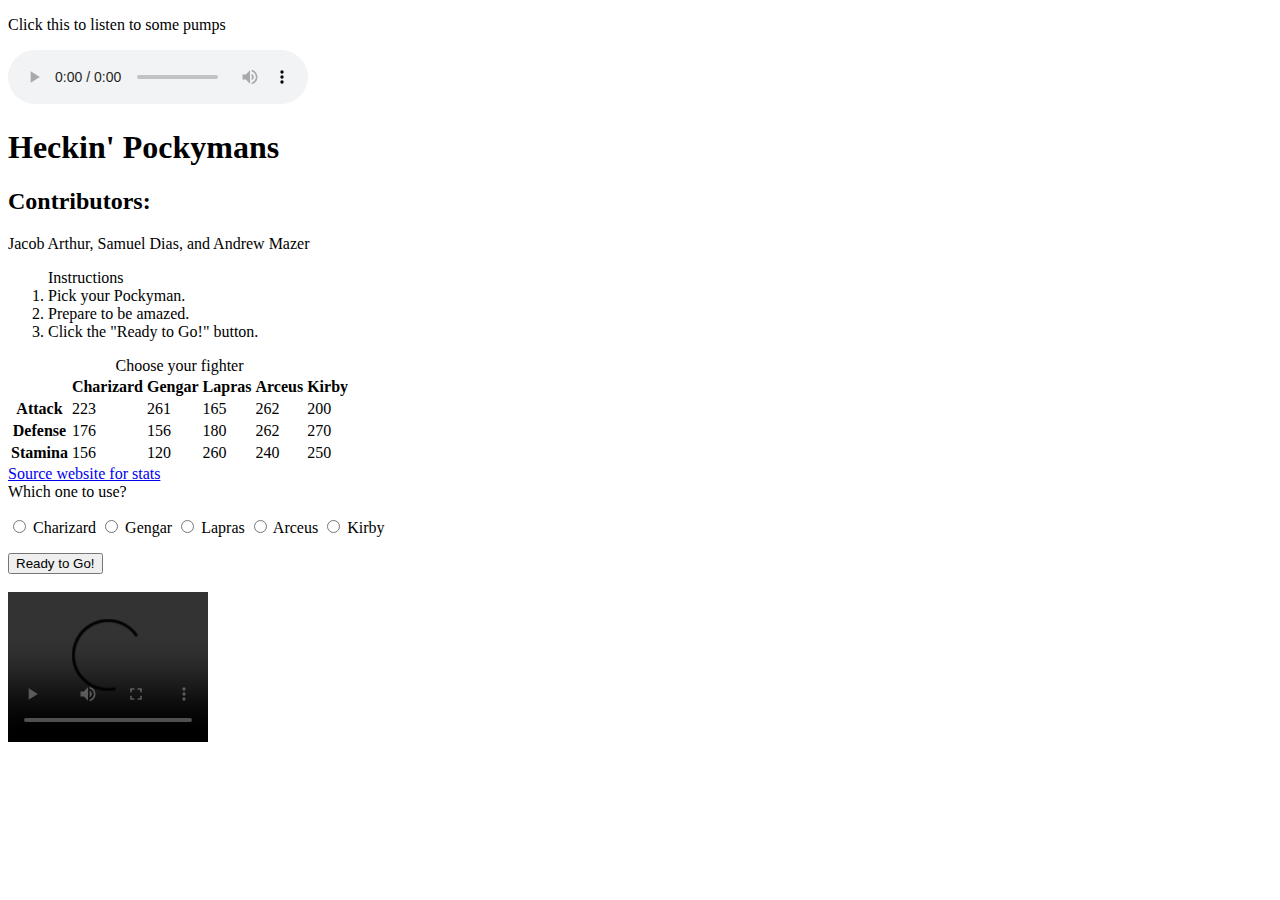
==== index.html @ 86173bf5 "Add files via upload" ====
﻿<!DOCTYPE html>
<html lang = "en">
  <!-- Checkpoint 0
       -->
    <head> 
      <title> Checkpoint 0 </title>
      <meta charset = ″utf-8″ />
    </head>
    <body>
	<p> Click this to listen to some pumps </p>
		<audio controls = "controls">
			<source src = "./audio/pumps.mp3">
			Your browser does not support the audio element.
		</audio>
	<p>
      <h1> Heckin' Pockymans </h1>
	<h2> Contributors:</h2>
	<p> Jacob Arthur, Samuel Dias, and Andrew Mazer</p>

	<ol>
	<caption> Instructions </caption>
		<li> Pick your Pockyman. </li>
		<li> Prepare to be amazed. </li>
		<li> Click the "Ready to Go!" button.</li>
	</ol>

	<table>
	<caption> Choose your fighter </caption>
	<tr>
	<th></th>
	<th> Charizard </th>
	<th> Gengar </th>
	<th> Lapras </th>
	<th> Arceus </th>
	<th> Kirby </th>
	</tr>

	</tr>
	<tr>
	<th> Attack </th>
	<td> 223 </td>
	<td> 261 </td>
	<td> 165 </td>
	<td> 262 </td>
	<td> 200 </td>
	</tr>

	<tr>
	<th> Defense </th>
	<td> 176 </td>
	<td> 156 </td>
	<td> 180 </td>
	<td> 262 </td>
	<td> 270 </td>
	</tr>
	
	<tr>
	<th> Stamina </th>
	<td> 156 </td>
	<td> 120 </td>
	<td> 260 </td>
	<td> 240 </td>
	<td> 250 </td>
	</tr>
	</table>
	<a href="https://pokemongohub.net/">Source website for stats</a>
	<br>
	Which one to use?
	<form action = "">
		<p>
		<label><input type = "radio" name = "Charizard" 
		value = "Charizard"/> Charizard </label>
		<label><input type = "radio" name = "Gengar" 
		value = "Gengar"/> Gengar </label>
		<label><input type = "radio" name = "Lapras" 
		value = "Lapras"/> Lapras </label>
		<label><input type = "radio" name = "Arceus" 
		value = "Arceus"/> Arceus </label>
		<label><input type = "radio" name = "Kirby" 
		value = "Kirby"/> Kirby </label>
	</form>
	<form>
		<button type="button" onclick = "window.location.href='youlose.html'">
			Ready to Go! </button>
	</form>
	<br>
	<div>
	<video width = "200" height = "150" controls = "controls" preload = "preload">
	<source src = "./audio/Turkeyarmy.mp4"/></video>
	</div>
	
	</p>
    </body>
  </html>
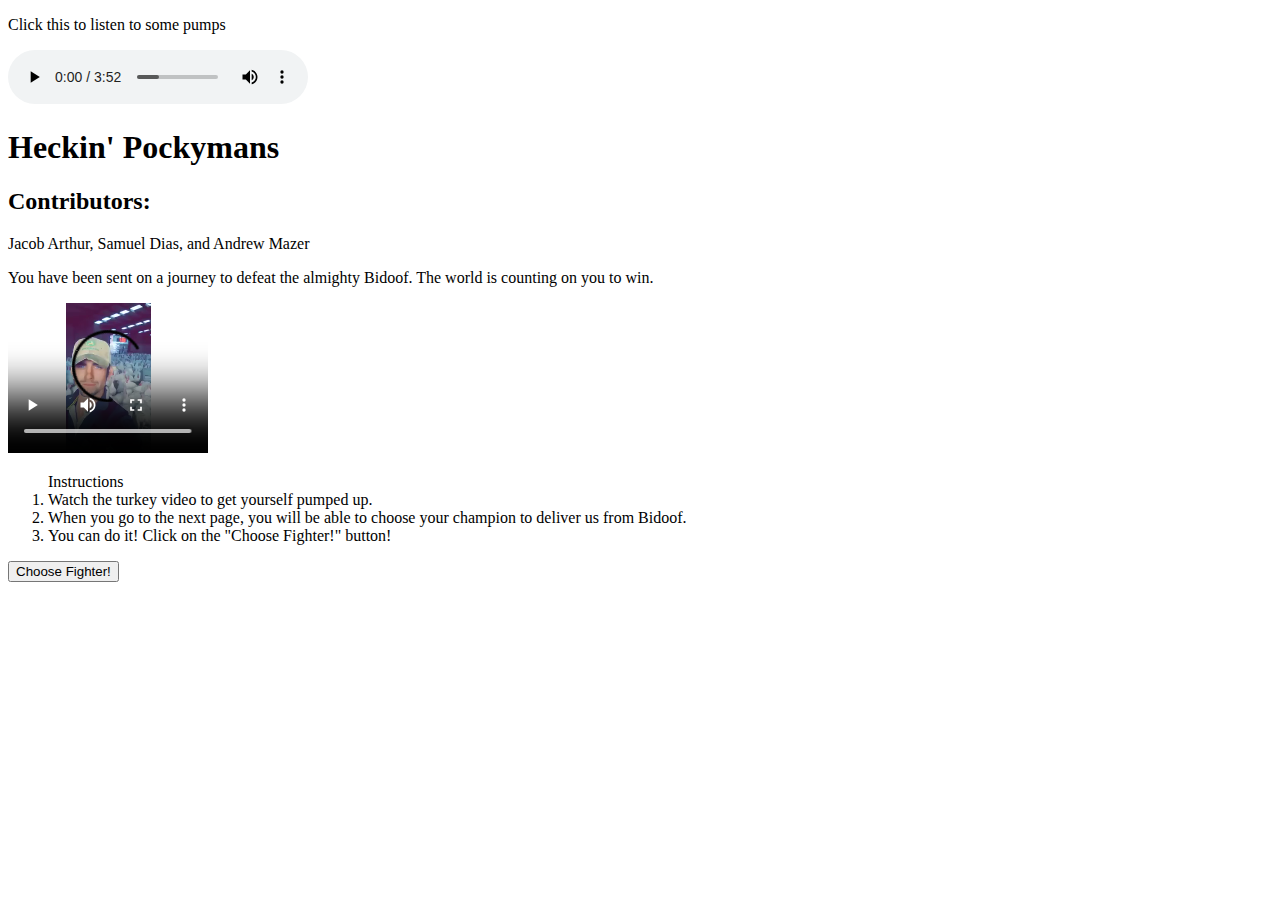
==== commit 26949b0a: "Update index.html" ====
--- a/index.html
+++ b/index.html
@@ -1,10 +1,11 @@
-﻿<!DOCTYPE html>
+<!DOCTYPE html>
 <html lang = "en">
-  <!-- Checkpoint 0
+  <!-- Checkpoint 2
        -->
     <head> 
-      <title> Checkpoint 0 </title>
+      <title> Pockymans </title>
       <meta charset = ″utf-8″ />
+	  <link rel="stylesheet" type="text/css" href="stylesheet.css"/>
     </head>
     <body>
 	<p> Click this to listen to some pumps </p>
@@ -12,83 +13,31 @@
 			<source src = "./audio/pumps.mp3">
 			Your browser does not support the audio element.
 		</audio>
-	<p>
+	<div>
       <h1> Heckin' Pockymans </h1>
 	<h2> Contributors:</h2>
 	<p> Jacob Arthur, Samuel Dias, and Andrew Mazer</p>
 
-	<ol>
-	<caption> Instructions </caption>
-		<li> Pick your Pockyman. </li>
-		<li> Prepare to be amazed. </li>
-		<li> Click the "Ready to Go!" button.</li>
-	</ol>
-
-	<table>
-	<caption> Choose your fighter </caption>
-	<tr>
-	<th></th>
-	<th> Charizard </th>
-	<th> Gengar </th>
-	<th> Lapras </th>
-	<th> Arceus </th>
-	<th> Kirby </th>
-	</tr>
-
-	</tr>
-	<tr>
-	<th> Attack </th>
-	<td> 223 </td>
-	<td> 261 </td>
-	<td> 165 </td>
-	<td> 262 </td>
-	<td> 200 </td>
-	</tr>
-
-	<tr>
-	<th> Defense </th>
-	<td> 176 </td>
-	<td> 156 </td>
-	<td> 180 </td>
-	<td> 262 </td>
-	<td> 270 </td>
-	</tr>
-	
-	<tr>
-	<th> Stamina </th>
-	<td> 156 </td>
-	<td> 120 </td>
-	<td> 260 </td>
-	<td> 240 </td>
-	<td> 250 </td>
-	</tr>
-	</table>
-	<a href="https://pokemongohub.net/">Source website for stats</a>
-	<br>
-	Which one to use?
-	<form action = "">
-		<p>
-		<label><input type = "radio" name = "Charizard" 
-		value = "Charizard"/> Charizard </label>
-		<label><input type = "radio" name = "Gengar" 
-		value = "Gengar"/> Gengar </label>
-		<label><input type = "radio" name = "Lapras" 
-		value = "Lapras"/> Lapras </label>
-		<label><input type = "radio" name = "Arceus" 
-		value = "Arceus"/> Arceus </label>
-		<label><input type = "radio" name = "Kirby" 
-		value = "Kirby"/> Kirby </label>
-	</form>
-	<form>
-		<button type="button" onclick = "window.location.href='youlose.html'">
-			Ready to Go! </button>
-	</form>
-	<br>
+	<p> You have been sent on a journey to defeat the almighty Bidoof.
+		The world is counting on you to win.</p>
 	<div>
 	<video width = "200" height = "150" controls = "controls" preload = "preload">
 	<source src = "./audio/Turkeyarmy.mp4"/></video>
 	</div>
 	
-	</p>
+	<ol>
+	<caption> Instructions </caption>
+		<li> Watch the turkey video to get yourself pumped up. </li>
+		<li> When you go to the next page, you will be able to choose
+			your champion to deliver us from Bidoof.</li>
+		<li> You can do it! Click on the "Choose Fighter!" button!</li>
+	</ol>
+
+	<form>
+		<button type="button" onclick = "window.location.href='choosefighter.html'">
+			Choose Fighter! </button>
+	</form>
+	
+	</div>
     </body>
-  </html>+  </html>
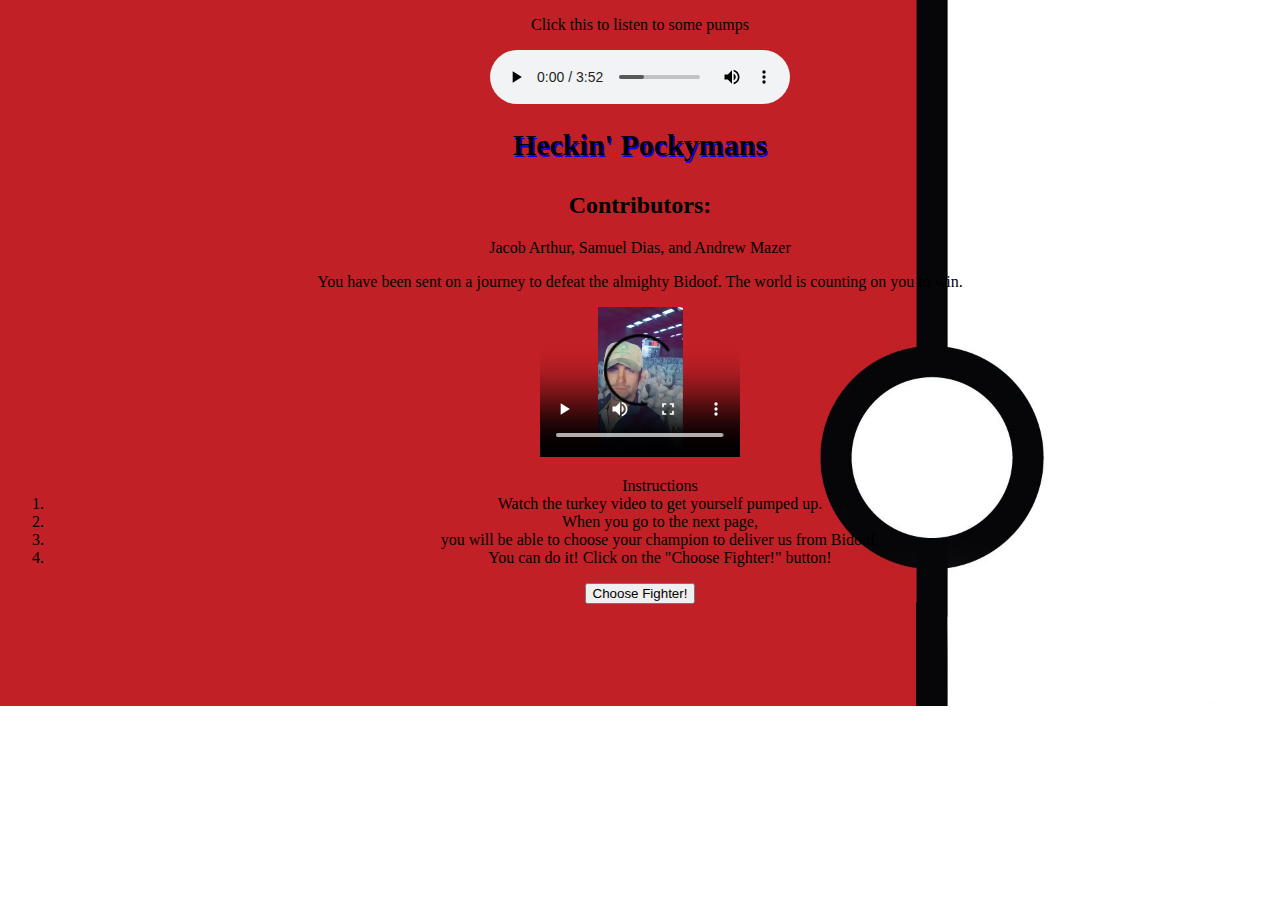
==== commit 6717af88: "Update index.html" ====
--- a/index.html
+++ b/index.html
@@ -28,8 +28,8 @@
 	<ol>
 	<caption> Instructions </caption>
 		<li> Watch the turkey video to get yourself pumped up. </li>
-		<li> When you go to the next page, you will be able to choose
-			your champion to deliver us from Bidoof.</li>
+		<li> When you go to the next page,</li>
+		<li>you will be able to choose your champion to deliver us from Bidoof.</li>
 		<li> You can do it! Click on the "Choose Fighter!" button!</li>
 	</ol>
 
--- a/stylesheet.css
+++ b/stylesheet.css
@@ -0,0 +1,88 @@
+body {
+	text-align:center;
+	background-image: url("./images/pokeballbackground.jpg");
+	background-size: cover;
+	background-position: center;
+	background-repeat: no-repeat;
+	position: relative;
+}
+
+h1 {
+	text-align: center;
+	text-shadow: 1px 2px blue;
+	font-size: 30px;
+	font-weight: bold;
+	margin-bottom: 30px;
+}
+
+h3 {
+	margin-top:-20px;
+	margin-bottom:-10px;
+}
+
+p.audio {
+	background-color: #eee;
+	padding:5px;
+	margin-left: 25%;
+	margin-right: 25%;
+	margin-bottom:0;
+	margin-top:0;
+}
+
+div.index {
+	width: 70%;
+	float: left;
+	text-align:center;
+}
+
+ol.index {
+	padding-left:15px;
+	text-align:left;
+}
+
+form.index{
+	padding: 20px;
+	text-align:center;
+}
+
+form.table{border-top:2px solid black;}
+
+table {
+	
+	width: 100%;
+	border-collapse: collapse;
+	border: 2px solid black;
+	text-align: center;
+	
+}
+
+tr:nth-child(odd) {
+	background-color: rgba(169,169,169,0.8);
+}
+tr:nth-child(even) {
+	background-color: rgba(255,255,255,0.8);
+}
+
+th {
+	height: 40px;
+	border-bottom: 2px solid black;
+}
+
+table img {
+	width: 35px;
+}
+
+a {
+	width: 15%;
+	background-color: white;
+	float: right;
+	padding: 5px;
+	margin-top: 10px;
+	clear:both;
+}
+a:hover, a:active {background-color: #ddd;}
+
+.bottom {
+	margin-top: 60px;
+	text-align: center;
+}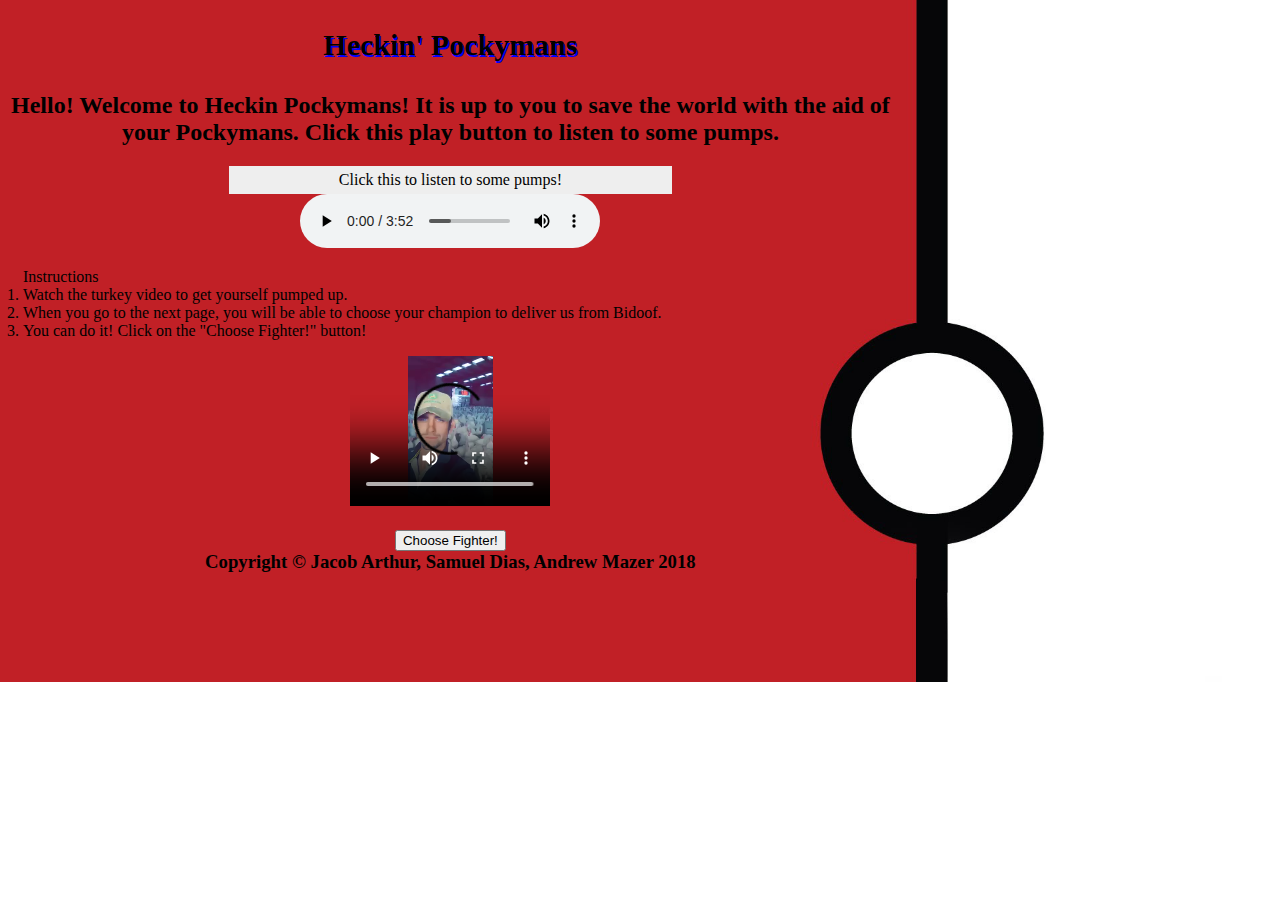
==== commit ac8c4d47: "Update index.html" ====
--- a/index.html
+++ b/index.html
@@ -8,36 +8,39 @@
 	  <link rel="stylesheet" type="text/css" href="stylesheet.css"/>
     </head>
     <body>
-	<p> Click this to listen to some pumps </p>
-		<audio controls = "controls">
-			<source src = "./audio/pumps.mp3">
-			Your browser does not support the audio element.
-		</audio>
-	<div>
-      <h1> Heckin' Pockymans </h1>
-	<h2> Contributors:</h2>
-	<p> Jacob Arthur, Samuel Dias, and Andrew Mazer</p>
-
-	<p> You have been sent on a journey to defeat the almighty Bidoof.
-		The world is counting on you to win.</p>
-	<div>
-	<video width = "200" height = "150" controls = "controls" preload = "preload">
-	<source src = "./audio/Turkeyarmy.mp4"/></video>
-	</div>
-	
-	<ol>
-	<caption> Instructions </caption>
-		<li> Watch the turkey video to get yourself pumped up. </li>
-		<li> When you go to the next page,</li>
-		<li>you will be able to choose your champion to deliver us from Bidoof.</li>
-		<li> You can do it! Click on the "Choose Fighter!" button!</li>
-	</ol>
-
-	<form>
-		<button type="button" onclick = "window.location.href='choosefighter.html'">
-			Choose Fighter! </button>
-	</form>
-	
-	</div>
-    </body>
+		<div class="index">
+			 <h1> Heckin' Pockymans </h1>
+			 <h2>Hello! Welcome to Heckin Pockymans! It is up to you to 
+			 save the world with the aid of your Pockymans.
+			 Click this play button to listen to some pumps. </h2>
+				
+				<p class="audio">Click this to listen to some pumps!</p>
+				<audio controls = "controls">
+				<source src = "./audio/pumps.mp3">
+				Your browser does not support the audio element.
+				</audio>
+				
+				<ol class="index">
+				<caption> Instructions </caption>
+				<li> Watch the turkey video to get yourself pumped up. </li>
+				<li> When you go to the next page, you will be able to choose
+					your champion to deliver us from Bidoof.</li>
+				<li> You can do it! Click on the "Choose Fighter!" button!</li>
+			</ol>
+			
+				<div>
+					<video width = "200" height = "150" controls = "controls" preload = "preload">
+					<source src = "./audio/Turkeyarmy.mp4"/></video>
+				</div>
+				
+			<form class="index">
+				<button type="button" onclick = "window.location.href='choosefighter.html'">
+					Choose Fighter! </button>
+			</form>
+			
+			<div id="footer">
+						<h3>Copyright &copy; Jacob Arthur, Samuel Dias, Andrew Mazer 2018</h3>
+			</div>
+		</div>
+	</body>
   </html>
